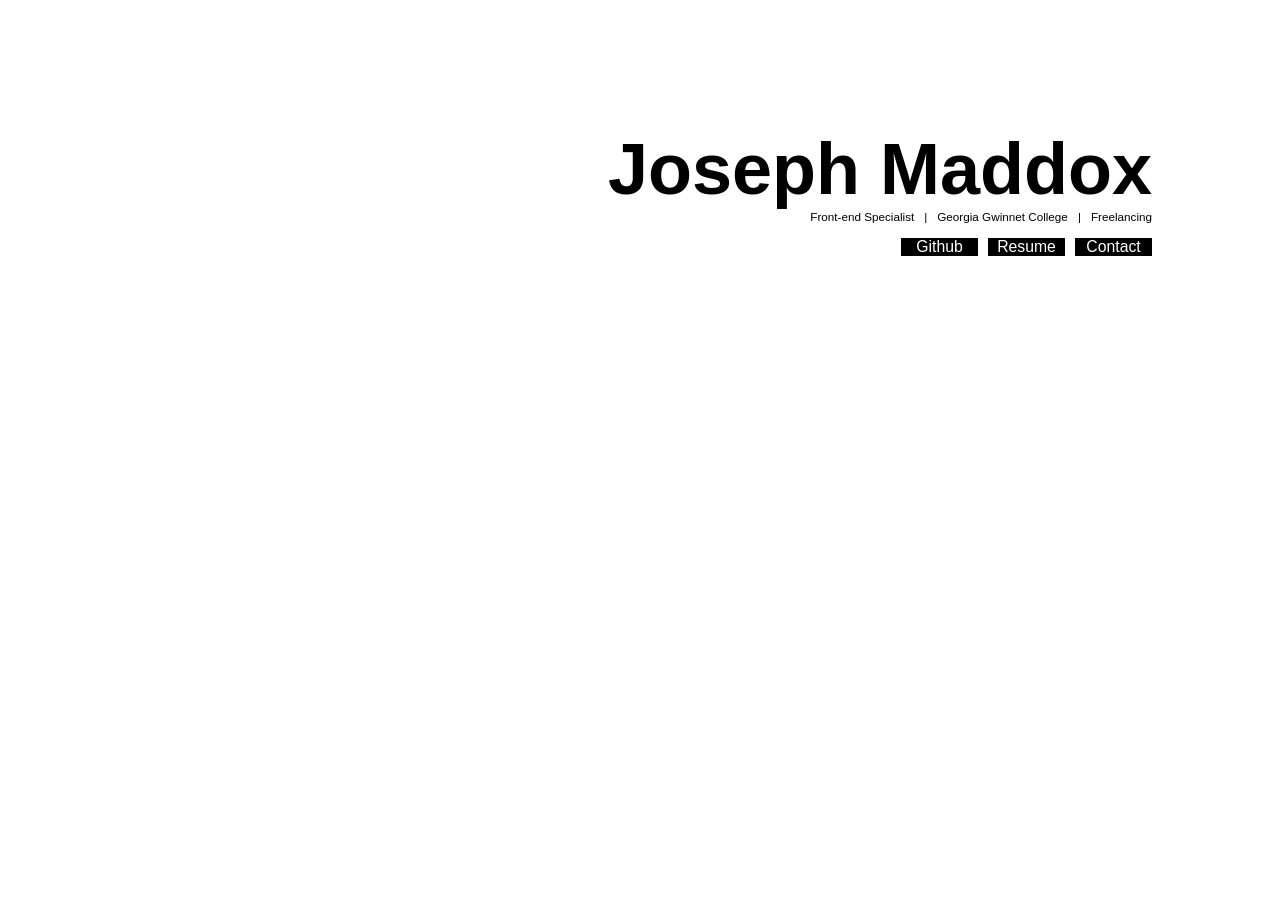
==== JS Database/index.html @ 64982be3 "revaluation" ====
<!DOCTYPE html>
<html lang="en">

<head>
    <meta charset="UTF-8" />
    <meta name="viewport" content="width=device-width, initial-scale=1.0" />
    <title>???</title>
    <link rel="stylesheet" href="style.css" />
    <link rel="stylesheet" href="mediaqueries.css" />
    <script src="index.js"></script>
    <link href="https://api.fontshare.com/v2/css?f[]=clash-grotesk@200,300,400,500,600,700,1&display=swap"
        rel="stylesheet">
</head>

<body>
    <div id="base">
        <div id="profile-container">
            <div id="title-container">
                <p class="title">Joseph Maddox</p>
            </div>
            <div id="profile-info-container">
                <p class="subtitle">Front-end Specialist</p>
                <p class="subtitle">|</p>
                <p class="subtitle">Georgia Gwinnet College</p>
                <p class="subtitle">|</p>
                <p class="subtitle">Freelancing</p>
            </div>
            <div id="profile-quicklink-container">
                <p class="quick-link">Github</p>
                <p class="quick-link">Resume</p>
                <p class="quick-link">Contact</p>
            </div>
        </div>
    </div>
</body>

</html>
---- JS Database/style.css ----
/* ////////////// WHOLE PAGE ////////////// */

* {
  margin: 0 0;
  padding: 0 0;
  font-family: "Clash Grotesk", sans-serif;
}

#base {
  padding: 0 10vw;
  padding-top: 10vw;
}

/* ////////////// ID ////////////// */
#profile-container {
  display: flex;
  flex-direction: column;
  align-items: flex-end;
}

#profile-info-container {
  display: flex;
  flex-direction: row;
  column-gap: 10px;
}

#profile-quicklink-container {
  display: flex;
  flex-direction: row;
  column-gap: 10px;
  text-align: center;
}

/* ////////////// CLASS ////////////// */
.title {
  font-size: 8vh;
  font-weight: 700;
}

.subtitle {
  font-weight: 400;
  font-size: 1.3vh;
}

.quick-link {
  font-size: 1.75vh;
  color: white;
  font-weight: 400;
  background-color: black;
  margin-top: 15px;
  padding: 0px 7px;
  border-radius: -10px;
  cursor: pointer;
  width: 7vh;

  &:hover {
    text-decoration: underline 2px solid;
    transition-duration: 1000ms;
  }
}
---- JS Database/mediaqueries.css ----
@media screen and (max-width: 1000px) {
  /* ////////////// ID ////////////// */

  #profile-container {
    display: flex;
    align-items: center;
  }

  #title-container {
    white-space: wrap;
    text-align: center;
  }

  #profile-info-container {
    white-space: nowrap;
    column-gap: 2vw;
  }

  /* ////////////// Class ////////////// */
}
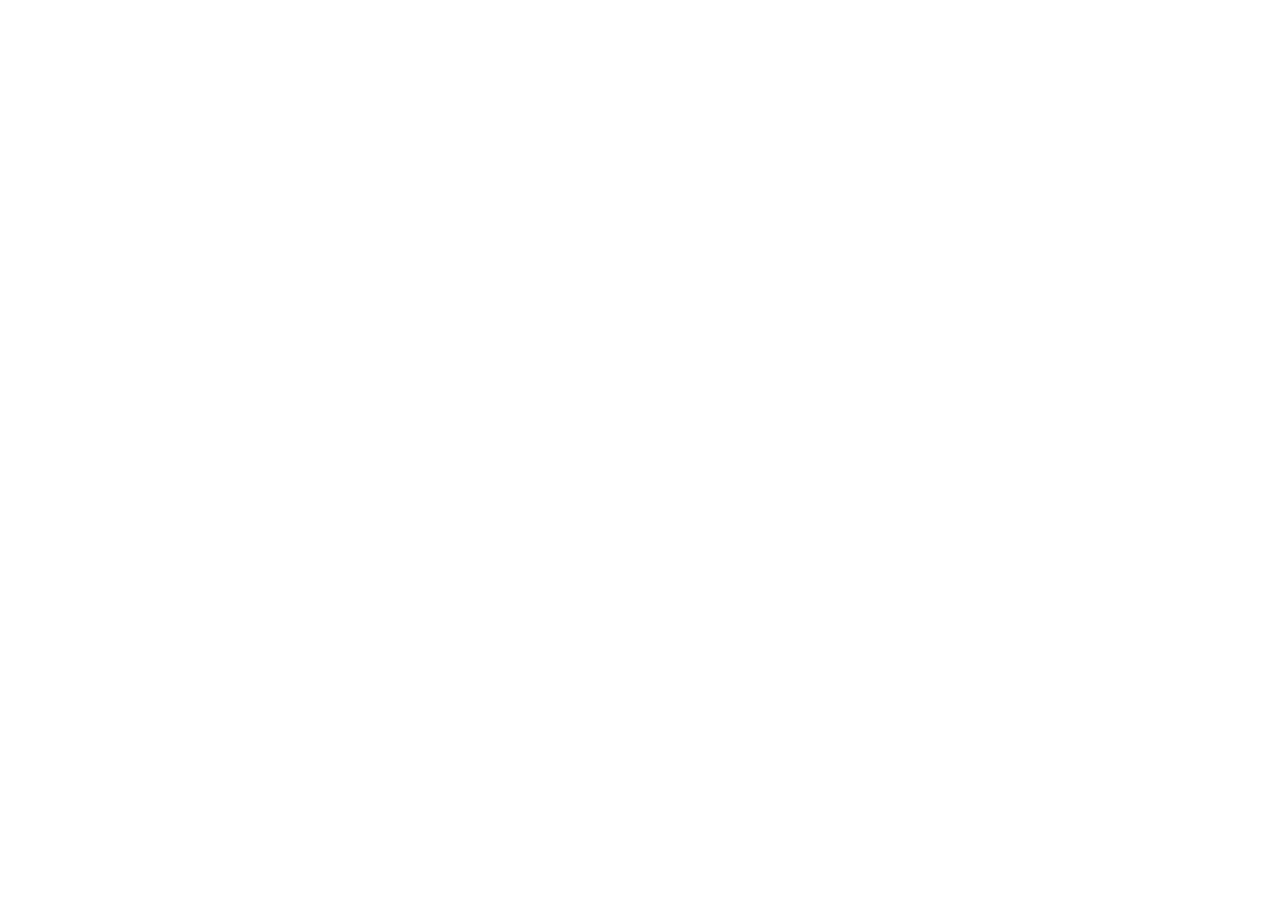
==== commit b172c0be: "Cleanse" ====
--- a/JS Database/index.html
+++ b/JS Database/index.html
@@ -13,25 +13,6 @@
 </head>
 
 <body>
-    <div id="base">
-        <div id="profile-container">
-            <div id="title-container">
-                <p class="title">Joseph Maddox</p>
-            </div>
-            <div id="profile-info-container">
-                <p class="subtitle">Front-end Specialist</p>
-                <p class="subtitle">|</p>
-                <p class="subtitle">Georgia Gwinnet College</p>
-                <p class="subtitle">|</p>
-                <p class="subtitle">Freelancing</p>
-            </div>
-            <div id="profile-quicklink-container">
-                <p class="quick-link">Github</p>
-                <p class="quick-link">Resume</p>
-                <p class="quick-link">Contact</p>
-            </div>
-        </div>
-    </div>
 </body>
 
 </html>
--- a/JS Database/style.css
+++ b/JS Database/style.css
@@ -5,56 +5,3 @@
   padding: 0 0;
   font-family: "Clash Grotesk", sans-serif;
 }
-
-#base {
-  padding: 0 10vw;
-  padding-top: 10vw;
-}
-
-/* ////////////// ID ////////////// */
-#profile-container {
-  display: flex;
-  flex-direction: column;
-  align-items: flex-end;
-}
-
-#profile-info-container {
-  display: flex;
-  flex-direction: row;
-  column-gap: 10px;
-}
-
-#profile-quicklink-container {
-  display: flex;
-  flex-direction: row;
-  column-gap: 10px;
-  text-align: center;
-}
-
-/* ////////////// CLASS ////////////// */
-.title {
-  font-size: 8vh;
-  font-weight: 700;
-}
-
-.subtitle {
-  font-weight: 400;
-  font-size: 1.3vh;
-}
-
-.quick-link {
-  font-size: 1.75vh;
-  color: white;
-  font-weight: 400;
-  background-color: black;
-  margin-top: 15px;
-  padding: 0px 7px;
-  border-radius: -10px;
-  cursor: pointer;
-  width: 7vh;
-
-  &:hover {
-    text-decoration: underline 2px solid;
-    transition-duration: 1000ms;
-  }
-}
--- a/JS Database/mediaqueries.css
+++ b/JS Database/mediaqueries.css
@@ -1,20 +1,5 @@
 @media screen and (max-width: 1000px) {
   /* ////////////// ID ////////////// */
 
-  #profile-container {
-    display: flex;
-    align-items: center;
-  }
-
-  #title-container {
-    white-space: wrap;
-    text-align: center;
-  }
-
-  #profile-info-container {
-    white-space: nowrap;
-    column-gap: 2vw;
-  }
-
   /* ////////////// Class ////////////// */
 }
